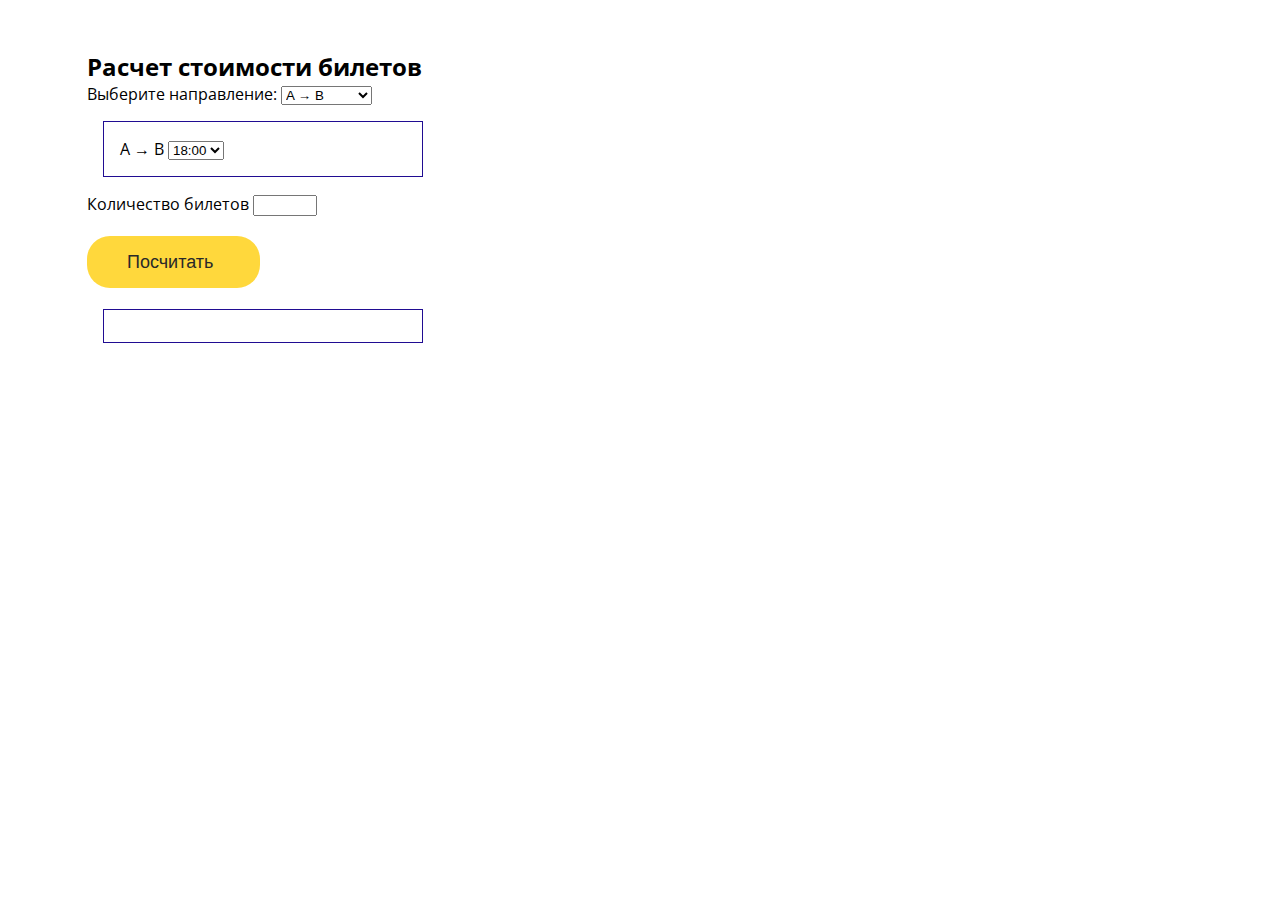
==== index2.html @ 22aa300a "feat: add js" ====
<!DOCTYPE html>
<html lang="ru">

<head>
  <meta charset="UTF-8">
  <meta http-equiv="X-UA-Compatible" content="IE=edge">
  <meta name="viewport" content="width=device-width, initial-scale=1.0">
  <link rel="preconnect" href="https://fonts.googleapis.com">
  <link rel="preconnect" href="https://fonts.gstatic.com" crossorigin>
  <link href="https://fonts.googleapis.com/css2?family=Open+Sans:wght@400;600&display=swap" rel="stylesheet">
  <link rel="stylesheet" href="./css/styels.min.css">
  <title>test</title>
</head>

<body>
  <div class="wrapper">

    <main>
      <section class="table">
        <div class="container">
          <div class="table__wrap">
            <h2>Расчет стоимости билетов</h2>
            <label>Выберите направление:
              <select id="direction">
                <option value="1">A &rarr; B</option>
                <option value="2">B &rarr; A</option>
                <option value="3">A &rarr; B &rarr; A</option>
              </select>
            </label>
            <div class="table__panel" id="blockAB">
              <label>A &rarr; B
                <select id="timesAB"></select>
              </label>
            </div>
            <div class="table__panel" id="blockBA">
              <label> B &rarr; A
                <select id="timesBA"></select>
              </label>
            </div>
            <div class="table__wrap">
              <label for="num">Количество билетов</label>
              <input id="num" type="number" min="0" max="100">
            </div>
            <button id="button" class="button">Посчитать</button>
            <div class="table__panel" id="output"></div>
          </div>
        </div>
      </section>
    </main>
  </div>
  <script src="./script.js"></script>
</body>

</html>
---- css/styels.min.css ----
h1{font-size:5.0520833333vw;font-size:9.2592592593vh}*{-webkit-box-sizing:border-box;box-sizing:border-box}html{scroll-behavior:smooth}body{position:relative;margin:0;font-family:"Open Sans",sans-serif;margin-left:auto;margin-right:auto;-o-object-fit:cover;object-fit:cover;background-color:#fff}img{display:block;max-width:100%}h1,h2,h3,h4,h5,h6,p{margin:0}ul,li{margin:0;padding:0;list-style:none}a{text-decoration:none}button{padding:0;border:none;background:none;cursor:pointer}.container{max-width:1136px;width:100%;margin:0 auto;padding:0 15px}.wrapper{min-height:100%;display:-webkit-box;display:-ms-flexbox;display:flex;-webkit-box-orient:vertical;-webkit-box-direction:normal;-ms-flex-direction:column;flex-direction:column;overflow:hidden}.wrapper>main{-webkit-box-flex:1;-ms-flex:1 1 auto;flex:1 1 auto}.wrapper>*{min-width:0}.excursion{margin-top:67px}.excursion__container{max-width:1070px}.excursion__wrap{display:-webkit-box;display:-ms-flexbox;display:flex;-webkit-box-pack:justify;-ms-flex-pack:justify;justify-content:space-between;margin-bottom:54px;border:.5px solid #8e8e8e;border-radius:15px}.excursion__picture{position:relative;max-width:473px;-ms-flex-negative:0;flex-shrink:0}.excursion__image{width:100%;height:100%;-o-object-fit:cover;object-fit:cover;border-radius:16px 0px 0px 16px}.excursion__box{margin-left:23px}.excursion__title{margin-top:16px;font-weight:400;font-size:1.625rem;line-height:2.125rem;color:#000}.excursion__time{margin-top:13px;margin-bottom:12px;padding-left:22px;position:relative;font-weight:400;font-size:14px;line-height:20px;color:#9e9e9e}.col{position:relative;width:100%;padding-right:15px;padding-left:15px}.col__list{padding-left:15px}.col__list li{position:relative;margin-bottom:16px;font-weight:400;font-size:18px;line-height:20px;color:#343434}.col__list li:before{content:"";display:block;position:absolute;left:-32px;top:3px;width:16px;height:16px;background:url("../assets/svg/check-mark.svg") center center/cover no-repeat}.excursion__time:before{content:"";display:block;position:absolute;left:0px;top:2px;width:16px;height:16px;background:url("../assets/svg/clock-circular.svg") center center/cover no-repeat}.col__span{margin-left:7px;font-weight:400;font-size:16px;line-height:20px;color:#343434;background:#c5dcff;padding:4px 15px;border-radius:11px}.col__span_time{background:#6ba6ff;-webkit-box-shadow:0px 2px 4px rgba(0,0,0,.25);box-shadow:0px 2px 4px rgba(0,0,0,.25)}.excursion__prise{display:-webkit-box;display:-ms-flexbox;display:flex}.button{margin-bottom:5px;padding:16px 47px 16px 40px;text-align:center;background:#ffd83c;border-radius:23px;font-weight:400;font-size:18px;line-height:20px;color:#292929}.prise{padding-top:13px;padding-bottom:20px}.prise__wrap{padding-right:17px}.prise__item{padding-top:5px;font-weight:400;font-size:36px;line-height:20px;color:#000;padding-bottom:9px}.prise__rub{font-weight:400;font-size:14px;line-height:20px;color:#000}.excursion__picture::before{position:absolute;padding:12px 37px;margin:0;left:0px;top:45px;text-align:center;font-weight:600;font-size:16px;line-height:20px;color:#fff;text-shadow:0px 4px 4px rgba(0,0,0,.25);background:#099ce8;border-radius:0px}.excursion__picture_new::before{content:"НОВИНКА"}.excursion__picture_city::before{content:"КРУГЛЫЙ ГОД";background:#ffd83b;color:#323232;padding:12px 33px;top:63px}.excursion__wrap_margin{margin-top:65px}.excursion__picture_none::before{display:none}.col__text-li{display:-webkit-box;display:-ms-flexbox;display:flex}.col__text{margin-top:5px}@media(max-width: 1120px){.container{max-width:950px}.excursion__picture{-ms-flex-negative:1;flex-shrink:1}}@media(max-width: 822px){.container{max-width:750px}.col__text-li{-webkit-box-orient:vertical;-webkit-box-direction:normal;-ms-flex-direction:column;flex-direction:column}}@media(max-width: 670px){.container{max-width:550px}.excursion__wrap{-webkit-box-orient:vertical;-webkit-box-direction:normal;-ms-flex-direction:column;flex-direction:column}.excursion__picture{position:relative;max-width:670px;-ms-flex-negative:0;flex-shrink:0}.excursion__image{border-radius:16px 16px 0px 0px}}@media(max-width: 500px){.container{max-width:450px}.excursion__wrap{-webkit-box-orient:vertical;-webkit-box-direction:normal;-ms-flex-direction:column;flex-direction:column}.excursion__image{max-height:220px}.excursion__picture::before{font-size:12px;color:#3e3e3e;background:#fed74b;padding:7px 18px;top:40px}.excursion__box{display:-webkit-box;display:-ms-flexbox;display:flex;-webkit-box-orient:vertical;-webkit-box-direction:normal;-ms-flex-direction:column;flex-direction:column}.excursion__time{-webkit-box-ordinal-group:2;-ms-flex-order:1;order:1}.excursion__title{margin-top:0px;font-weight:600;font-size:14px;line-height:22px;color:#404040;-webkit-box-ordinal-group:3;-ms-flex-order:2;order:2}.excursion__box{margin-left:11px}.col{margin-top:18px;-webkit-box-ordinal-group:4;-ms-flex-order:3;order:3}.excursion__prise{-webkit-box-ordinal-group:5;-ms-flex-order:4;order:4}.col__list li{font-size:14px;color:#4b4b4b}.col__span{font-size:14px}.prise__item{font-size:30px;padding-bottom:2px}.prise__rub{font-size:10px}.button{margin-left:31px;font-size:14px;color:#404040;padding:11px 47px 12px 42px}.col__list{padding-left:21px}.col__list li{line-height:18px}.col__text{margin-top:19px}.col__span{margin-left:3px;padding:2px 13px}.prise{padding-top:16px;padding-left:6px}.excursion__picture_city::before{content:"НОВИНКА";background:#7553ff;border-radius:15px 0px 12px;top:0px;color:#fff;font-size:14px}}@media(max-width: 355px){.prise{text-align:center;-webkit-box-align:center;-ms-flex-align:center;align-items:center;-webkit-box-orient:vertical;-webkit-box-direction:normal;-ms-flex-direction:column;flex-direction:column}.col__text{display:-webkit-box;display:-ms-flexbox;display:flex;-ms-flex-wrap:wrap;flex-wrap:wrap}}.table{margin-top:50px}.table__wrap{margin-bottom:20px}.hidden{display:none}.table__panel{width:25vw;padding:1em;margin:1em;border:1px solid #200c92}/*# sourceMappingURL=styels.min.css.map */
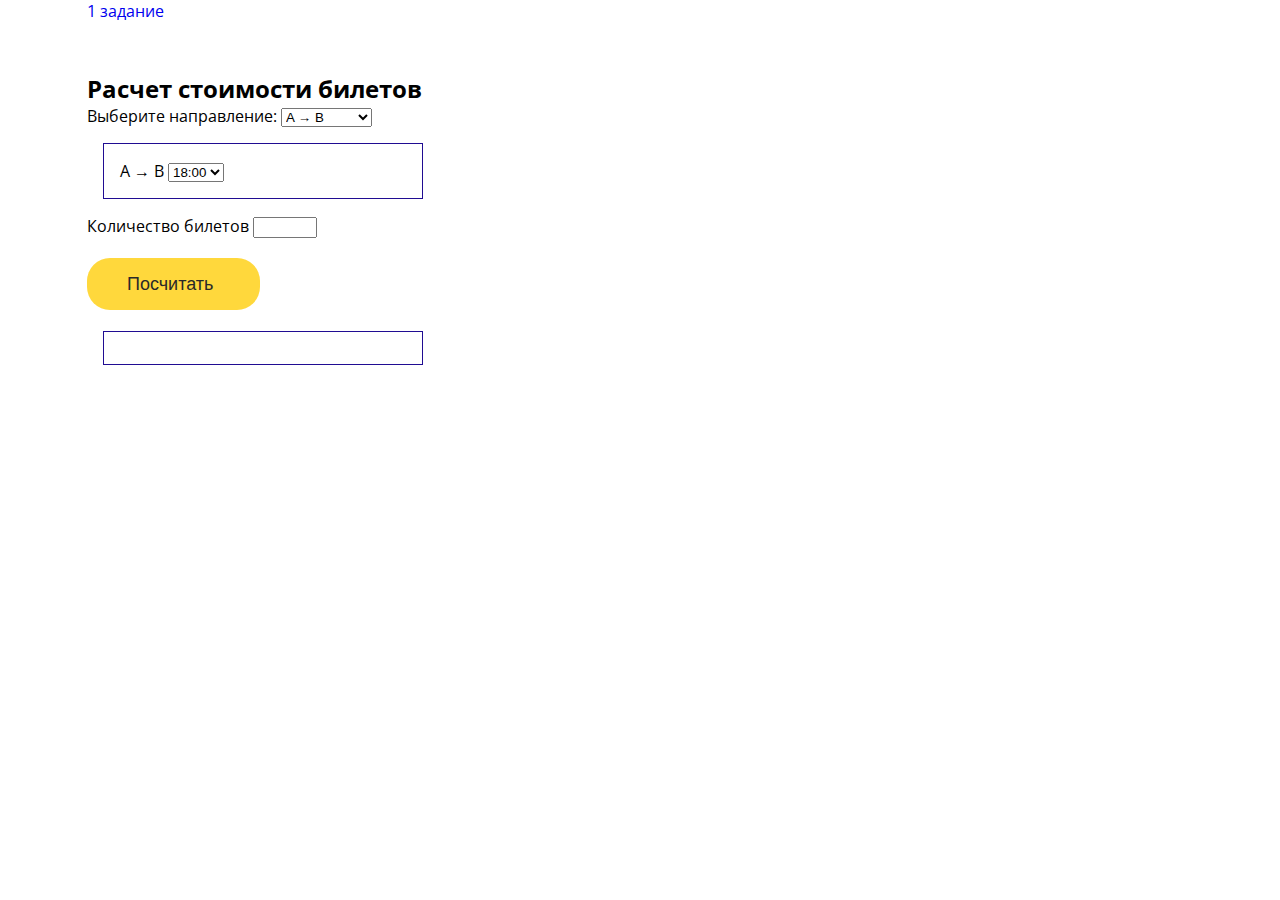
==== commit c2a1fefc: "feat: add tag a" ====
--- a/index2.html
+++ b/index2.html
@@ -13,6 +13,11 @@
 </head>
 
 <body>
+  <header>
+    <div class="container">
+      <a href="./index2.html">1 задание</a>
+    </div>
+  </header>
   <div class="wrapper">
 
     <main>
